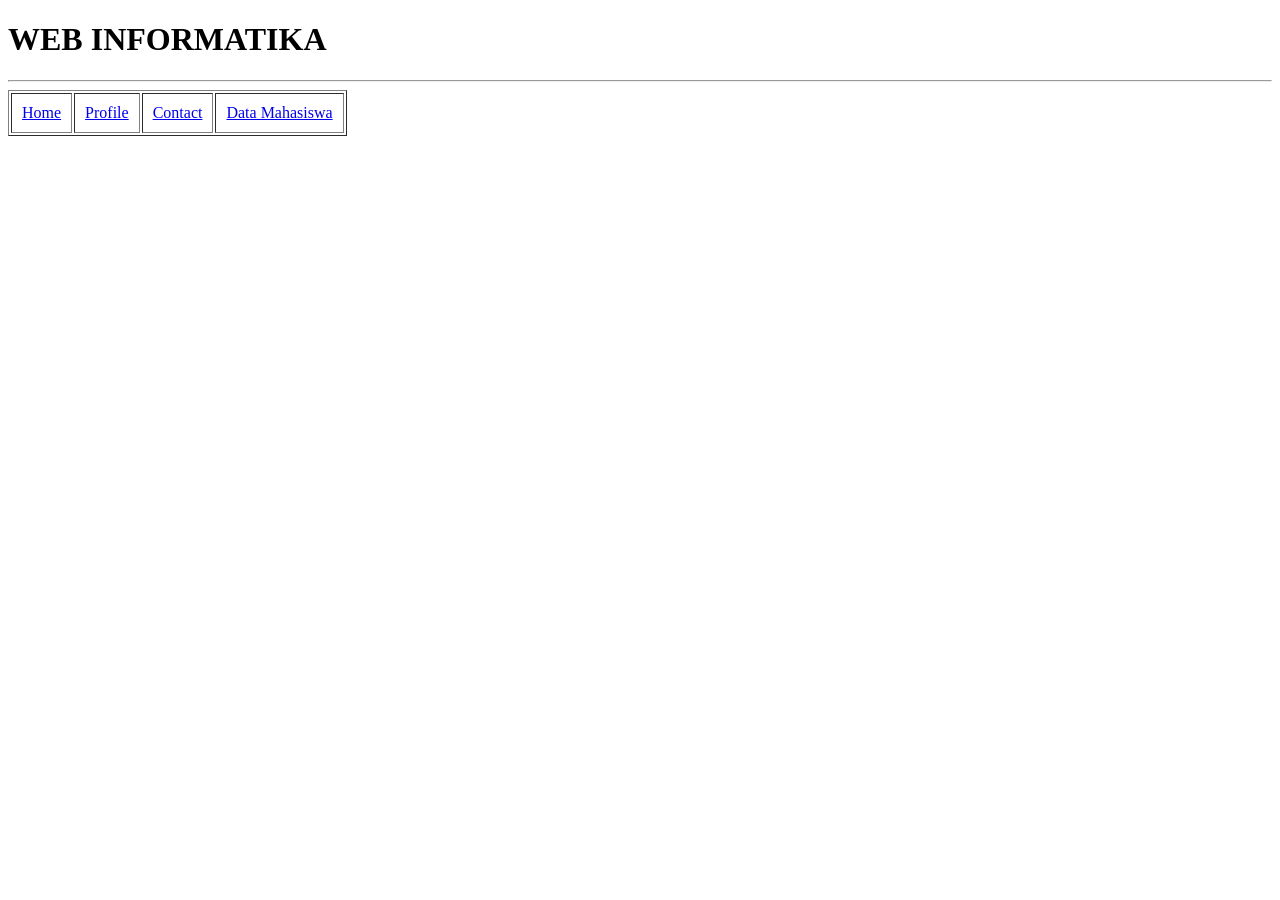
==== contact.html @ fa593eb8 "add navigation" ====
<!DOCTYPE html>
<html lang="en">
<head>
    <meta charset="UTF-8">
    <meta name="viewport" content="width=device-width, initial-scale=1.0">
    <title>Contact</title>
</head>
<body>
      <h1>WEB INFORMATIKA </h1>
    <hr>
  <table border="1" celspacing="0" cellpadding="10px">
    <tr>
        <td>
            <a href="index.html">Home</a>
        </td>
         <td>
            <a href="profile.html">Profile</a>
        </td>
        <td>
            <a href="contact.html">Contact</a>
        </td>
        <td>
            <a href="data-mahasiswa.html">Data Mahasiswa</a>
        </td>
    </tr>

   
</table>
</body>
</html>
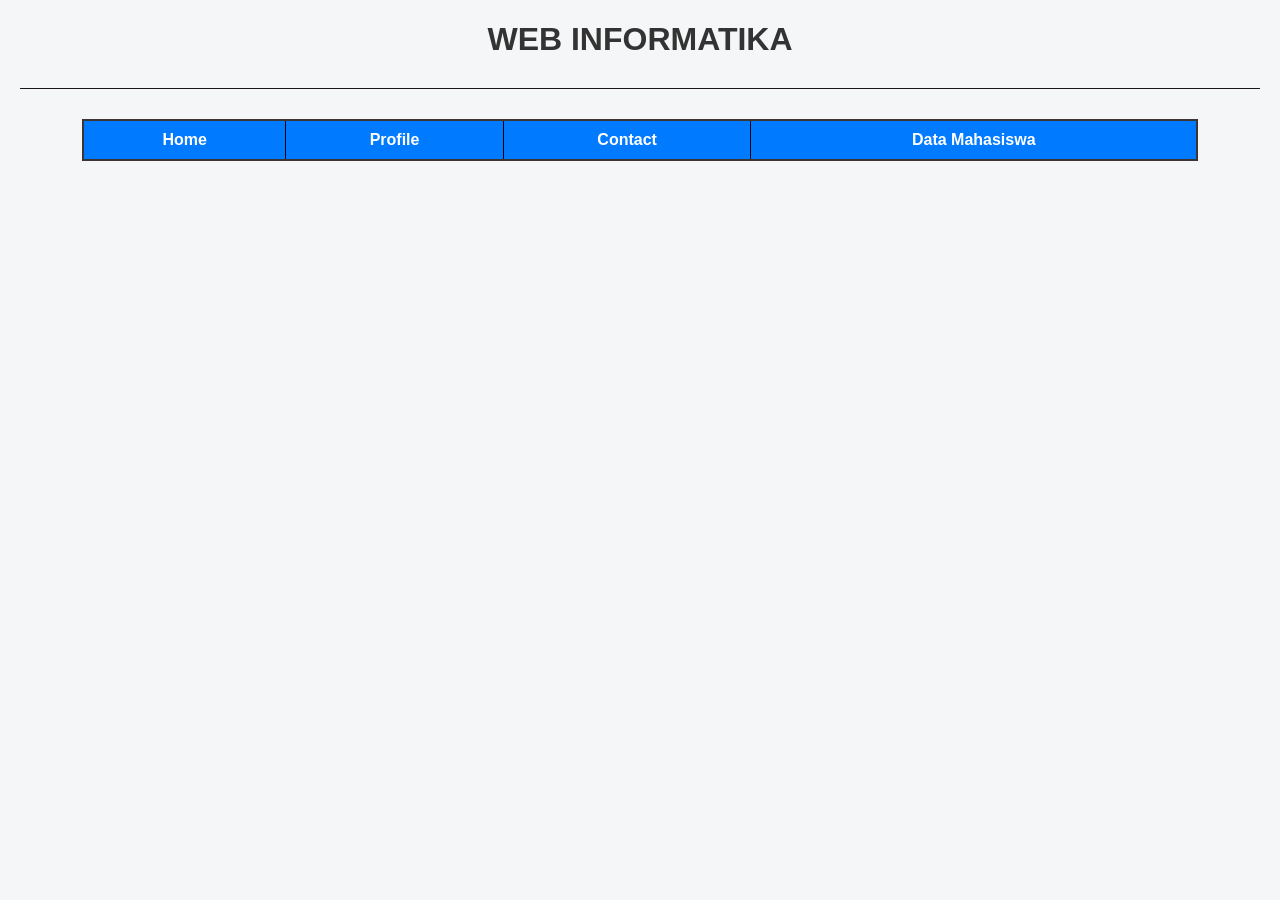
==== commit 572f0742: "penambahan css pada semua halaman" ====
--- a/contact.html
+++ b/contact.html
@@ -4,6 +4,7 @@
     <meta charset="UTF-8">
     <meta name="viewport" content="width=device-width, initial-scale=1.0">
     <title>Contact</title>
+    <link rel="stylesheet" href="style.css">
 </head>
 <body>
       <h1>WEB INFORMATIKA </h1>
@@ -20,7 +21,7 @@
             <a href="contact.html">Contact</a>
         </td>
         <td>
-            <a href="data-mahasiswa.html">Data Mahasiswa</a>
+            <a href="mahasiswa.html">Data Mahasiswa</a>
         </td>
     </tr>
 
--- a/style.css
+++ b/style.css
@@ -0,0 +1,156 @@
+body {
+    font-family: Arial, sans-serif;
+    background-color: #f4f6f8;
+    margin: 20px;
+}
+
+h1 {
+    text-align: center;
+    color: #333;
+}
+
+h2 {
+    text-align: center;
+    margin-top: 20px;
+    color: #333;
+}
+
+/* Garis */
+hr {
+    margin: 30px 0;
+    border: none;
+    height: 1px;
+    background-color: #1b1616;
+}
+
+/* Link */
+a {
+    text-decoration: none;
+}
+
+/* NAVBAR */
+
+
+table:first-of-type td {
+    background-color: #007bff;
+    transition: 0.3s;
+}
+
+table:first-of-type td:hover {
+    background-color: #0056b3;
+}
+
+table:first-of-type a {
+    color: white;
+    font-weight: bold;
+}
+
+table:first-of-type a:hover {
+    text-decoration: underline;
+}
+
+
+button {
+    display: block;
+    margin: 15px auto;
+    background-color: #28a745;
+    color: white;
+    border: 1px solid #1e7e34;
+    padding: 10px 15px;
+    cursor: pointer;
+    border-radius: 5px;
+}
+
+button:hover {
+    background-color: #218838;
+}
+
+table {
+    border-collapse: collapse;
+    margin: 20px auto;
+    width: 90%;
+    background-color: white;
+    border: 2px solid #3d3434;
+}
+
+th {
+    background-color: #007bff;
+    color: white;
+}
+
+td, th {
+    text-align: center;
+    padding: 10px;
+    border: 1px solid #000;
+}
+
+tr:hover {
+    background-color: #f1f9ff;
+}
+
+
+img {
+    display: block;
+    margin: 20px auto;
+    border-radius: 5px;
+    border: 1px solid #ccc;
+}
+
+
+/* HALAMAN INDEX */
+
+p {
+    width: 80%;
+    margin: 20px auto;
+    line-height: 1.6;
+    background-color: white;
+    padding: 15px;
+    border-radius: 5px;
+    border: 1px solid #ccc; /* dibuat lebih soft */
+}
+
+ul {
+    width: 80%;
+    margin: 20px auto;
+}
+
+ul li {
+    margin: 5px 0;
+}
+
+
+/* HALAMAN PROFILE */
+
+.profile-container {
+    width: 80%;
+    margin: 30px auto;
+    display: flex;
+    align-items: center;
+    gap: 20px;
+    background-color: white;
+    padding: 15px;
+    border-radius: 5px;
+    border: 1px solid #ccc;
+}
+
+.profile-container img {
+    width: 150px;
+    border-radius: 10px;
+}
+
+.profile-text {
+    flex: 1;
+}
+
+/* HALAMAN FORM */
+
+.form-page form table {
+    width: 50%;
+}
+
+.form-page input {
+    width: 100%;
+    padding: 6px;
+    border: 1px solid #ccc;
+    border-radius: 4px;
+}
